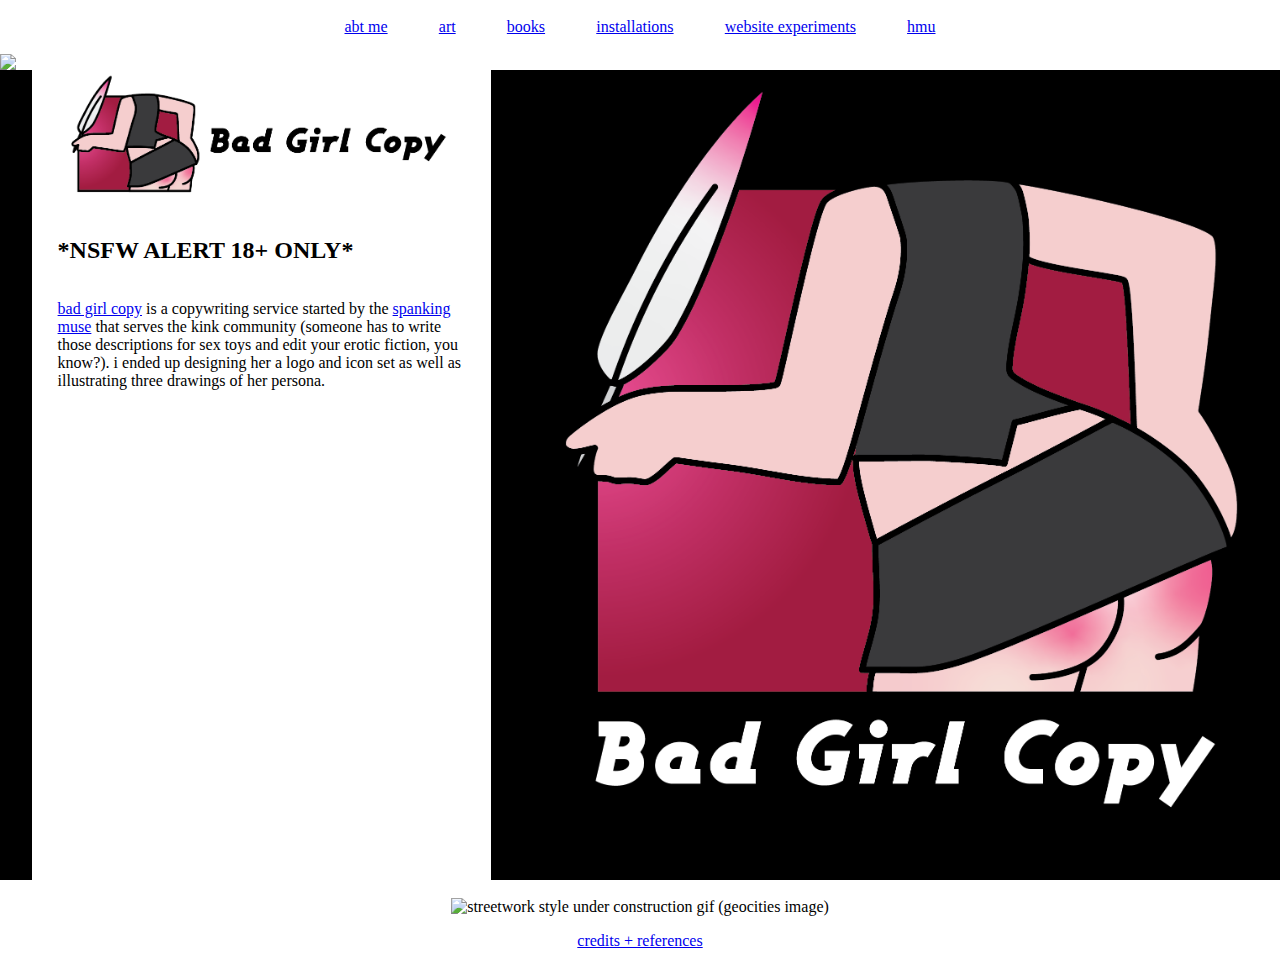
==== bgc.html @ f638fa13 "adds new work, updates site copy" ====
<!doctype html>
<html lang="en">
<head>
  <!-- Global site tag (gtag.js) - Google Analytics -->
  <script async src="https://www.googletagmanager.com/gtag/js?id=UA-133168379-2"></script>
  <script>
    window.dataLayer = window.dataLayer || [];
    function gtag(){dataLayer.push(arguments);}
    gtag('js', new Date());

    gtag('config', 'UA-133168379-2');
  </script>

  <meta name="robots" content="index, follow">
  <meta property="og:type" content="website" />

  <title>commissions for the spanking muse and bad girl copy | logo, icon set, illustrations</title>
  <meta property="og:title" content="commissions for the spanking muse and bad girl copy | logo, icon set, illustrations">
  <meta name="twitter:title" content="commissions for the spanking muse and bad girl copy | logo, icon set, illustrations">

  <meta name="description" content="design and illustration project for bad girl copy. i designed a logo and icon set, and made three illustrations of her persona, the spanking muse">
  <meta property="og:description" content="design and illustration project for bad girl copy. i designed a logo and icon set, and made three illustrations of her persona, the spanking muse">
  <meta name="twitter:description" content="design and illustration project for bad girl copy. i designed a logo and icon set, and made three illustrations of her persona, the spanking muse">

  <meta name="designer" content="Selina Gerosa, selinagerosa@gmail.com">
  <meta property="og:url" content="https://slimetime.online/bgc.html">
  <link rel="canonical" href="https://slimetime.online/bgc.html"/>

  <meta name="twitter:card" content="summary_large_image">
  <meta name="twitter:creator" content="@selinagerosa">
  <meta name="twitter:image" content="https://slimetime.online/bgc/bgc2.png"> <!-- img from page -->
  <meta property="og:image" content="https://slimetime.online/bgc/bgc2.png">
  <meta property="og:image:alt" content="woman's torso holding a feather quill with a miniskirt revealing a pink butt.">

  <link rel="apple-touch-icon" sizes="180x180" href="apple-touch-icon.png">
  <link rel="icon" type="image/png" sizes="32x32" href="favicon-32x32.png">
  <link rel="icon" type="image/png" sizes="16x16" href="favicon-16x16.png">
  <link rel="manifest" href="/site.webmanifest">
  <link rel="mask-icon" href="/safari-pinned-tab.svg" color="#006300">
  <meta name="msapplication-TileColor" content="#006300">
  <meta name="theme-color" content="#ffffff">

  <meta tag charset="utf-8">
  <link rel="stylesheet" type="text/css" href="main.css" title="style">
  <script async src="functions.js"></script>
  <meta name="viewport" content="width=device-width, initial-scale=1.0">

</head>

<body>
  <header>
    <nav>
      <p><a href="index.html">abt me</a></p>
      <p><a href="index.html#paint">art</a></p>
      <p><a href="index.html#book">books</a></p>
      <p><a href="index.html#instal">installations</a></p>
      <p><a href="https://sels-site-experiments.netlify.com/">website experiments</a></p>
      <p><a href="index.html#contact">hmu</a></p>
    </nav>
    <img src="rainbow.gif" id="rainbow">
  </header>

  <div class="internalparent">
    <div class="internalchild">
      <img src="paintings/bgc/logo_horizontal_b.png" alt="woman's torso holding a feather quill with a miniskirt revealing a pink butt" title="bad girl copy">
      <h2>*NSFW ALERT 18+ ONLY*</h2>
      <p><a href="https://www.badgirlcopy.com/">bad girl copy</a> is a copywriting service started by the <a href="https://twitter.com/SpankingMuse">spanking muse</a> that serves the kink community (someone has to write those descriptions for sex toys and edit your erotic fiction, you know?). i ended up designing her a logo and icon set as well as illustrating three drawings of her persona.</p>
    </div>
    <div class="bg6 internalchild2">
      <img src="paintings/bgc/bgc2.png" alt="woman's torso holding a feather quill with a miniskirt revealing a pink butt.">
      <img src="paintings/bgc/bgc3.png" alt="bust of the muse looking making eye contact and smiling while holding a pen. she has long brown hair and a long, sleek blue dress.">
      <img src="paintings/bgc/bgc7.png" alt="bust of the muse lifting her skirt to reveal a pink butt. she has long brown hair and a long, sleek blue dress.">
      <img src="paintings/bgc/bgc4.png" alt="full body illustration of the muse smiling and holding a pen. she has long brown hair and a long, sleek blue dress.">
      <img src="paintings/bgc/bgc5.png" alt="full body illustration of the muse smiling and holding a pen. she has long brown hair and a long, sleek blue dress. her dress has a high leg slit revealing a pink butt.">
      <img src="paintings/bgc/bgc6.png" alt="white lined icon set with pink heart accents, including a web page, editing pages in a book, and and email envelope." class="bgn">
    </div>
  </div>

<footer>
  <img src="cons17.gif" alt="streetwork style under construction gif (geocities image)">
  <p><a href="credits.html">credits + references</a></p>
</footer>

</body>
</html>
---- main.css ----
body {
  margin: 0;
  font-family: "happy-times-NG_regular_master_web";
  overflow-x: hidden;
}
@font-face {
font-family: "happy-times-NG_regular_master_web";
  src: url("happy-times-NG_regular_master_web.ttf") format('ttf'),
       url("happy-times-NG_regular_master_web.woff")  format('woff'),
       url("happy-times-NG_regular_master_web.woff2")  format('woff2');
  font-weight:normal;
  font-display:swap;
}
img {
  align-self: center;
  max-width: 100%;
  height: auto;
}
.parent,.child, header, nav, #bg, .internalchild, .internalchild2 {
  display: flex;
  flex-direction: column;
}
.internalparent {
  display: flex;
  flex-direction: row;
  backface-visibility: hidden;
  will-change: overflow;
  overflow: hidden;
  height:90vh
}
.internalchild {
  width: 35vw;
  margin: 0 2.5vw;
  padding: 0 2vw;
  background-color: white;
  overflow: auto;
  height: auto;
  -webkit-overflow-scrolling: touch;
  -ms-overflow-style: none;
}
.internalchild2 {
  width: 65vw;
  overflow: auto;
  height: auto;
  -webkit-overflow-scrolling: touch;
  -ms-overflow-style: none;
}
.internalchild3 {
  width: 100vw;
  overflow-y: auto;
  overflow-x: hidden;
  height: auto;
  -webkit-overflow-scrolling: touch;
  -ms-overflow-style: none;
  display: flex;
  flex-direction: column;
  align-items: center;
}
.internalchild3 div {
  display: flex;
  flex-direction: column;
  align-items: center;
  justify-content: center;
  width: 70vw;
}
.internalchild3 div p, .internalchild3 p {
  background: white;
  margin: 0 15vw 2vh;
  padding: 4vh 2vw;
  width: 66vw;
}
.internalchild3 div img {
  margin:10vh 15vw 0;
  max-height: 80vh;
}
.internalchild3 h2 {
  background-color: white;
  padding: 2vh 5vw
}
.linklist {
  width: 64vw;
  height: 92vh;
  overflow-y: auto;
  -webkit-overflow-scrolling: touch;
  -ms-overflow-style: none;
  margin: 2vh 15vw;
  padding: 2vh 2vw;
  background-color: white;
  display: flex;
  flex-direction: column;
  text-align: center;

}
.linklist p {
  font-size: 1.5em;
  margin: 2vh 0
}
.linklist h2 {
  margin: 2vh 0
}
.parent, header, nav, #bg {
  align-items: center;
  text-align: center;
  justify-content: center;
}
header {
  width: 100vw;
  max-width: 100%;
  flex-direction: column;
  margin: 0;
  padding:0
}
header .flexrow {
  padding-top:2vh;
}
nav {
  flex-direction: row;
  width: 100vw;
  max-width: 100%;
  background-color: white;
  flex-wrap: wrap;
}
nav p {
  margin: 2vh 2vw;
}
.parent, .internalparent {
  width: 100vw;
  max-width: 100%;
  background-color: black
}
.title {
  background-color: white;
}
.child {
  width:40vw;
  padding: 5vh 5vw;
  background-color: white
}
.child p, .internalchild p, .internalchild2 p{
  text-align: left;
}
.bodycopy {
  width: 30vw
}
.flexrow {
  display: flex;
  flex-direction: row;
  max-width: 100%;
  width: 100%;
  margin:0;
  justify-content: center;
}
#mobile {display: none;}
#title {
  margin-left:5vw;
  width:60vw;
}
#block1{
  display: flex;
  flex-direction: row;
  justify-content: center;
  align-items: center;
  text-align: center;
}
#block1 div {
  display: flex;
  flex-direction: column;
  align-items: center;
  justify-content: center;
}
#qmark {
  width:4vw;
}

#rainbow {
  width: 100vw;
}

#img1 img{
  margin: 0 1vw;
}
#abt {
  background-image: url("abtbg.jpg");
  background-size: contain;
}
#cnt {
  background-image: url("bg2.jpg");
  background-size: contain;
}
#bg1 {
  background-image: url("bgs/sky1.gif");
  background-size: cover;
}
.bg1 {
  background-image: url("bgs/sky1.gif");
}
#bg2,.bg2 {
  background-image: url("bgs/sky4.gif");
}
#bg3,.bg3 {
  background-image: url("bgs/sky5.gif");
}
#bg4,.bg4 {
  background-image: url("bgs/sky6.gif");
}
#bg5,.bg5 {
  background-image: url("bgs/sky7.gif");
}
#bg6,.bg6 {
  background-image: url("bgs/sky8.gif");
}
#bg7, .bg7 {
  background-image: url("bgs/sky9.gif");
}
#bg8, .bg8 {
  background-image: url("bgs/sky10.gif");
}
.bgn img {
margin: 10vh 8vw;
max-width:80vw
}
.internalchild2 .bgn {
  margin:5vh 5vw;
  max-width: 80%;
}

footer {
  display: flex;
  align-items: center;
  justify-content: center;
  flex-direction: column;
  margin-top: 2vh;
}

button {
  position: fixed;
  left: 0;
  bottom:0;
}

marquee {
  background-color:#009933;
  color:white;
}
marquee h4 {
  margin: 1vh 0
}

.marquee {
  height: 4vh;
  width: 100vw;

  overflow: hidden;
  position: relative;
  background-color:orange

}

.marquee div {
  display: block;
  width: 400%;
  padding-top:.5vh;

  position: absolute;
  overflow: hidden;

  animation: marquee 30s linear infinite;
}

.marquee span {
  float: left;
  width: 100%;
}

@keyframes marquee {
  0% { left: 100%; }
  100% { left: -400%; }
}

/* width */
::-webkit-scrollbar {
  width: 10px;
}

/* Track */
::-webkit-scrollbar-track {
  background: #333;
}

/* Handle */
::-webkit-scrollbar-thumb {
  background: #33cc33;
}

/* Handle on hover */
::-webkit-scrollbar-thumb:hover {
  background: #00ff00;
}

iframe {
  width:60vw;
  height:40vh
}

@media all and (max-width:768px){
  .child {
    width:70vw;
  }
}

@media all and (max-width:500px) {
  .internalparent {
    flex-direction:column;
  }
  .internalchild, .internalchild2 {
    width: 90vw;
    margin:0 0 0 5vw;
    padding: 0;
    height:40vh
  }
  .internalchild p{
    margin: 2vh 5vw;
  }
  .child {
    width:80vw;
  }
  .ball {width:10vw;}
  #mobile {
    width: 100vw;
    text-align: center;
    color: green;
    background-color: yellow;
    padding:2vh 0;
    display: block;
  }
  #mobile h3 {
    margin: 0;
  }
  #qmark {
    width:10vw;
  }
  nav {
    position: fixed;
    bottom: 0;
    z-index: 4
  }
  nav p {
    margin: 1vh 2vw;
  }
  #img1 img{
    width:50px
  }
}
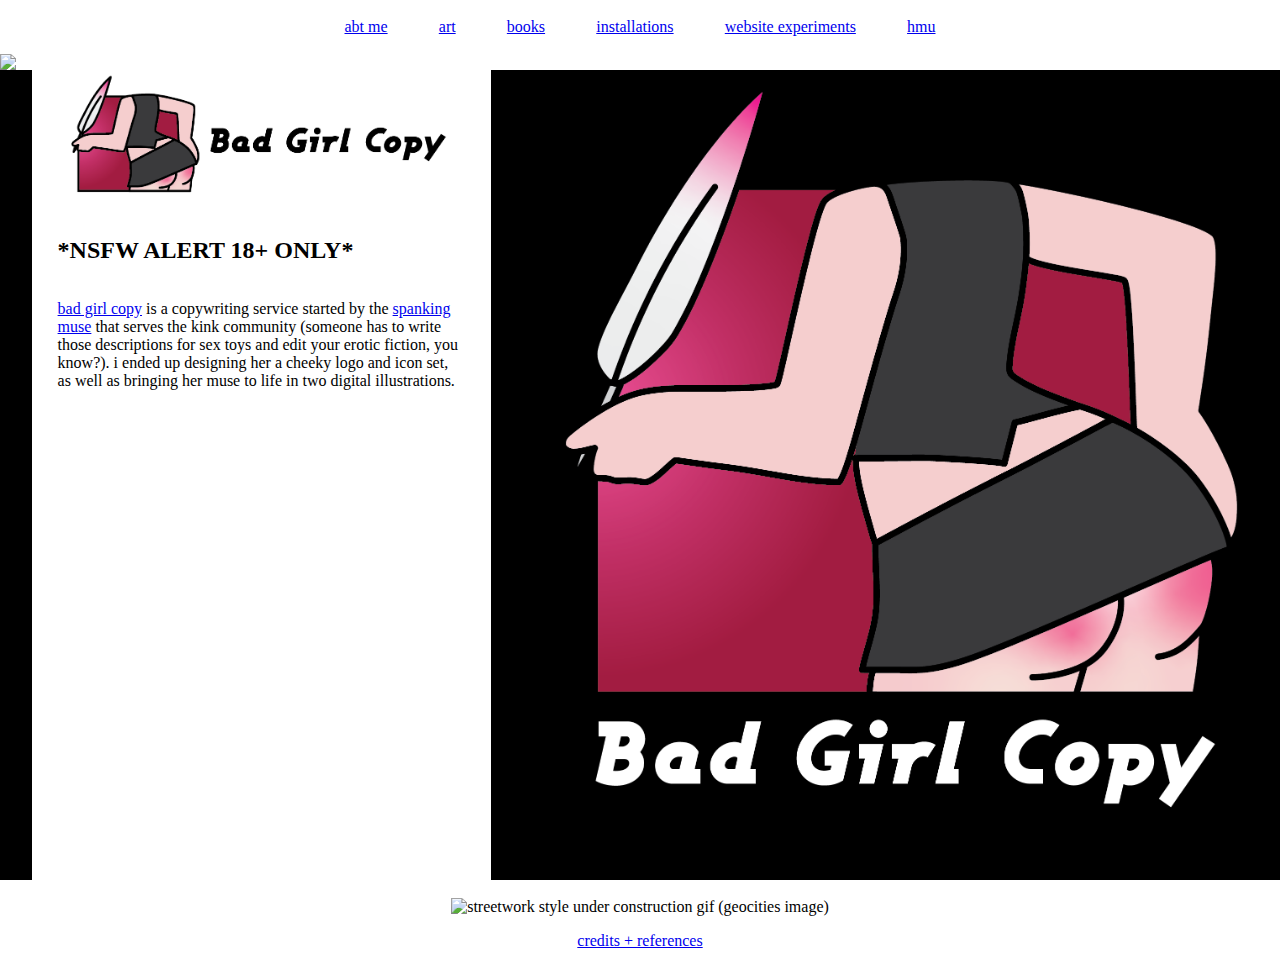
==== commit 775615d1: "text edits" ====
--- a/bgc.html
+++ b/bgc.html
@@ -64,7 +64,7 @@
     <div class="internalchild">
       <img src="paintings/bgc/logo_horizontal_b.png" alt="woman's torso holding a feather quill with a miniskirt revealing a pink butt" title="bad girl copy">
       <h2>*NSFW ALERT 18+ ONLY*</h2>
-      <p><a href="https://www.badgirlcopy.com/">bad girl copy</a> is a copywriting service started by the <a href="https://twitter.com/SpankingMuse">spanking muse</a> that serves the kink community (someone has to write those descriptions for sex toys and edit your erotic fiction, you know?). i ended up designing her a logo and icon set as well as illustrating three drawings of her persona.</p>
+      <p><a href="https://www.badgirlcopy.com/">bad girl copy</a> is a copywriting service started by the <a href="https://twitter.com/SpankingMuse">spanking muse</a> that serves the kink community (someone has to write those descriptions for sex toys and edit your erotic fiction, you know?). i ended up designing her a cheeky logo and icon set, as well as bringing her muse to life in two digital illustrations.</p>
     </div>
     <div class="bg6 internalchild2">
       <img src="paintings/bgc/bgc2.png" alt="woman's torso holding a feather quill with a miniskirt revealing a pink butt.">
--- a/main.css
+++ b/main.css
@@ -15,8 +15,9 @@
   align-self: center;
   max-width: 100%;
   height: auto;
-}
-.parent,.child, header, nav, #bg, .internalchild, .internalchild2 {
+  flex-shrink: 0;
+}
+.parent,.child, header, nav, #bg, .internalchild, .internalchild2, .internalchild3 {
   display: flex;
   flex-direction: column;
 }
@@ -47,31 +48,22 @@
 }
 .internalchild3 {
   width: 100vw;
-  overflow-y: auto;
-  overflow-x: hidden;
+  overflow: auto;
   height: auto;
   -webkit-overflow-scrolling: touch;
   -ms-overflow-style: none;
-  display: flex;
-  flex-direction: column;
-  align-items: center;
-}
-.internalchild3 div {
-  display: flex;
-  flex-direction: column;
-  align-items: center;
-  justify-content: center;
-  width: 70vw;
-}
-.internalchild3 div p, .internalchild3 p {
+  align-items: center;
+}
+ .internalchild3 p {
   background: white;
   margin: 0 15vw 2vh;
   padding: 4vh 2vw;
   width: 66vw;
 }
-.internalchild3 div img {
-  margin:10vh 15vw 0;
+.internalchild3 img {
+  margin:10vh 5vw 0;
   max-height: 80vh;
+  max-width: 80vw;
 }
 .internalchild3 h2 {
   background-color: white;
@@ -186,6 +178,7 @@
 #cnt {
   background-image: url("bg2.jpg");
   background-size: contain;
+  background-repeat: repeat-x;
 }
 #bg1 {
   background-image: url("bgs/sky1.gif");
@@ -194,25 +187,25 @@
 .bg1 {
   background-image: url("bgs/sky1.gif");
 }
-#bg2,.bg2 {
+.bg2 {
   background-image: url("bgs/sky4.gif");
 }
-#bg3,.bg3 {
+.bg3 {
   background-image: url("bgs/sky5.gif");
 }
-#bg4,.bg4 {
+.bg4 {
   background-image: url("bgs/sky6.gif");
 }
-#bg5,.bg5 {
+.bg5 {
   background-image: url("bgs/sky7.gif");
 }
-#bg6,.bg6 {
+.bg6 {
   background-image: url("bgs/sky8.gif");
 }
-#bg7, .bg7 {
+.bg7 {
   background-image: url("bgs/sky9.gif");
 }
-#bg8, .bg8 {
+.bg8 {
   background-image: url("bgs/sky10.gif");
 }
 .bgn img {
@@ -238,45 +231,6 @@
   bottom:0;
 }
 
-marquee {
-  background-color:#009933;
-  color:white;
-}
-marquee h4 {
-  margin: 1vh 0
-}
-
-.marquee {
-  height: 4vh;
-  width: 100vw;
-
-  overflow: hidden;
-  position: relative;
-  background-color:orange
-
-}
-
-.marquee div {
-  display: block;
-  width: 400%;
-  padding-top:.5vh;
-
-  position: absolute;
-  overflow: hidden;
-
-  animation: marquee 30s linear infinite;
-}
-
-.marquee span {
-  float: left;
-  width: 100%;
-}
-
-@keyframes marquee {
-  0% { left: 100%; }
-  100% { left: -400%; }
-}
-
 /* width */
 ::-webkit-scrollbar {
   width: 10px;
@@ -311,6 +265,7 @@
 @media all and (max-width:500px) {
   .internalparent {
     flex-direction:column;
+    overflow-y: scroll;
   }
   .internalchild, .internalchild2 {
     width: 90vw;
